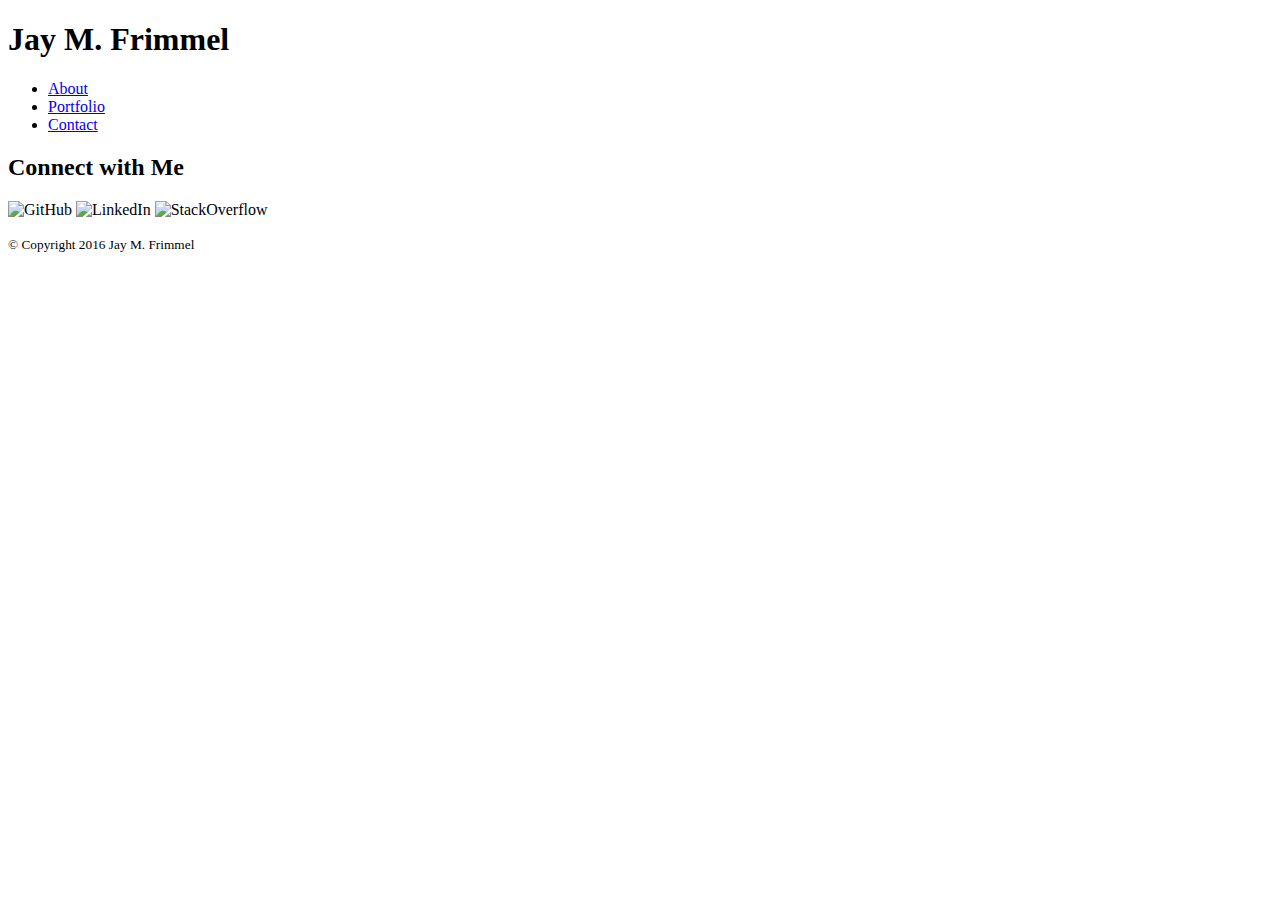
==== contact.html @ 6563615a "copied code" ====
<!DOCTYPE html>
<html lang="en">
<head>
	<title>MyBio</title>
	<meta charset="utf-8">
</head>

<body>
	<header role="masthead">	
	 <div class="namebox">

	 	<h1>Jay M. Frimmel</h1>

	 	<nav role="navigation">
	 		<ul>
	 			<li><a href="index.html">About</a></li>
	 			<li><a href="pages/portfolio.html">Portfolio</a></li>
	 			<li><a href="pages/contact.html">Contact</a></li>
	 		</ul>
	 	</nav>

	 	
	 	</div>
	 </header>



	 <aside role="iconlinks">
						<h2>Connect with Me</h2>

						<img src="C:\Users\jayfr\Pictures\images\github-512.png" width="150" height="150" alt="GitHub">

						<img src="C:\Users\jayfr\Desktop\revised-bio\assets\images\linkdin.png" width="150" height="150" alt="LinkedIn">

						<img src="C:\Users\jayfr\Pictures\images\stackoverflow.png" width="150" height="150" alt="StackOverflow">
					</aside>





	<footer>
		<p><small>&copy; Copyright 2016 Jay M. Frimmel</small></p>
	</footer>
		
	
</body>
</html>
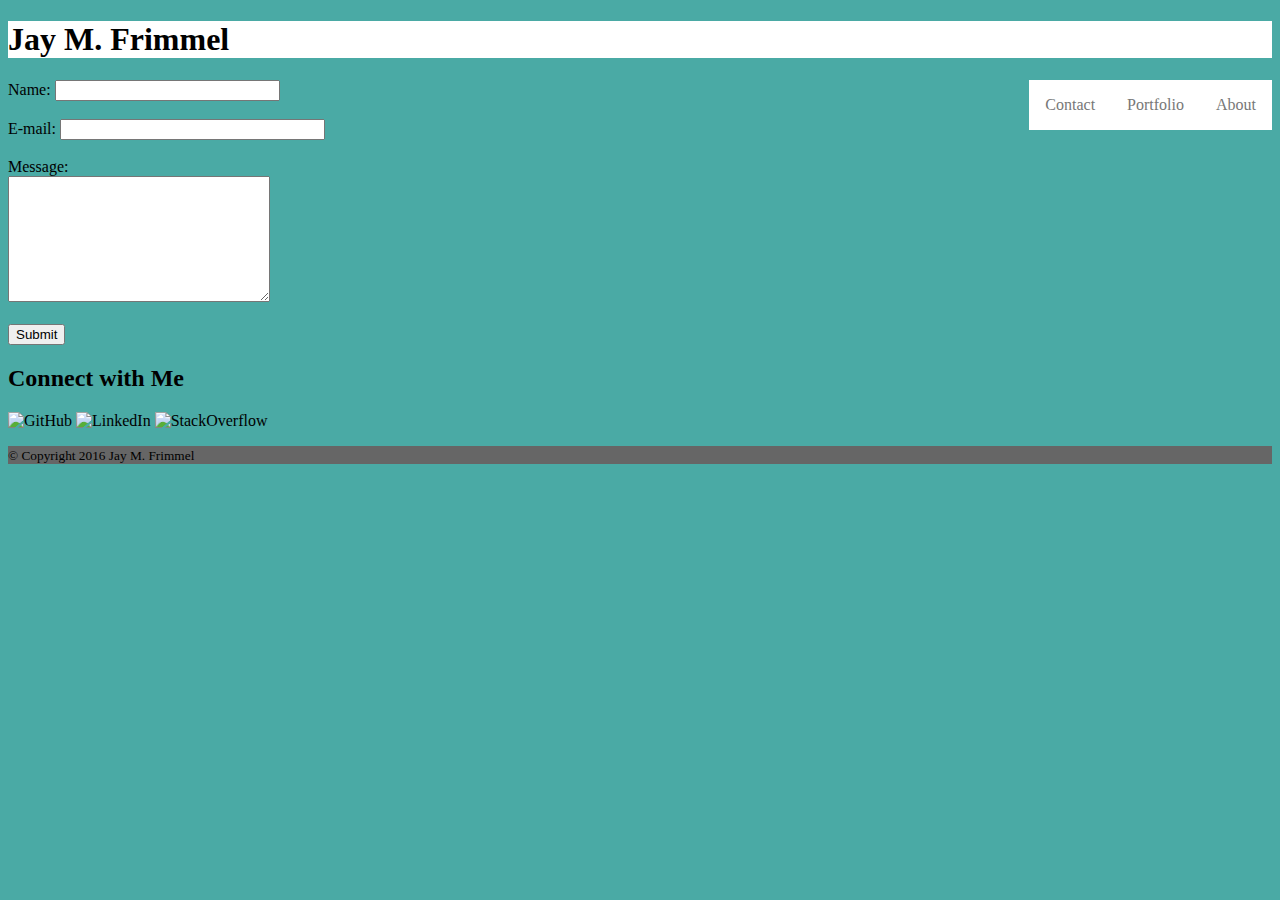
==== commit f06cb32f: "update html and css" ====
--- a/contact.html
+++ b/contact.html
@@ -3,6 +3,7 @@
 <head>
 	<title>MyBio</title>
 	<meta charset="utf-8">
+	<link rel="stylesheet" type="text/css" href="assets/css/style.css">
 </head>
 
 <body>
@@ -14,15 +15,32 @@
 	 	<nav role="navigation">
 	 		<ul>
 	 			<li><a href="index.html">About</a></li>
-	 			<li><a href="pages/portfolio.html">Portfolio</a></li>
-	 			<li><a href="pages/contact.html">Contact</a></li>
+	 			<li><a href="portfolio.html">Portfolio</a></li>
+	 			<li><a href="contact.html">Contact</a></li>
 	 		</ul>
 	 	</nav>
-
-	 	
 	 	</div>
 	 </header>
 
+	 <main role="contact_form">
+	 	<form>
+	 		<form action="send-email.php" method="post">
+	 			Name: <input type="text" name="firstname lastname" size="25" maxlength="40">
+			<br><br>
+
+	 			E-mail: <input type="text" name="email address" size="30" maxlength="50">
+	 		<br><br>
+
+	 			Message: 
+	 			<br>
+	 			<textarea name="message" rows="8" cols="30"></textarea>
+	 			<br><br>
+
+	 			<input type="submit" name="Submit">
+
+
+	 	</form>
+	 </main>
 
 
 	 <aside role="iconlinks">
--- a/assets/css/style.css
+++ b/assets/css/style.css
@@ -0,0 +1,51 @@
+body {
+	background-color: #4aaaa5;
+}
+
+ul {
+	list-style-type: none;
+	margin: 0;
+	padding: 0;
+	background-color: ##ffffff;
+}
+
+li {
+	float: right;
+}
+
+li a {
+	display: block;
+	background-color: #ffffff;
+	color: #777777;
+	text-align: center;
+	padding: 16px;
+	text-decoration: none;
+}
+
+li a:hover {
+	background-color: #111111;
+}
+div.name {
+	background-color: #4aaaa5;
+	color: #ffffff;
+
+}
+
+div.namebox {
+	background-color: #ffffff;
+	border-color: #cccccc;
+	font-family: 'Georgia', Times, Times New Roman, serif;
+
+}
+
+div.mainbox {
+	font-family: 'Arial', 'Helvetica Neue', Helvetica, sans-serif;
+	background-color: #ffffff;
+	border-color: #ffffff;
+
+}
+
+footer {
+	background-color: #666666;
+}
+
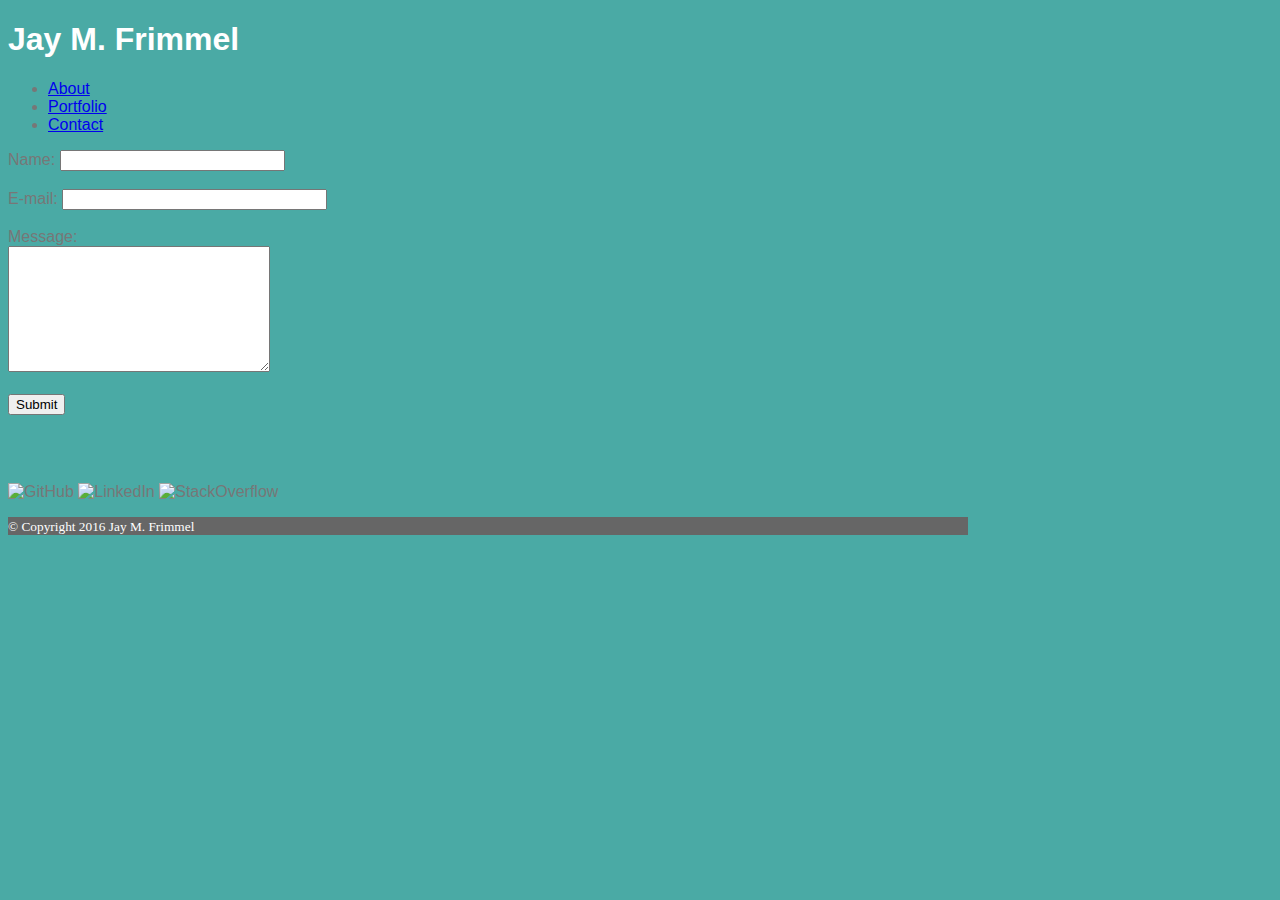
==== commit 924a31ea: "update for content and style" ====
--- a/contact.html
+++ b/contact.html
@@ -3,6 +3,7 @@
 <head>
 	<title>MyBio</title>
 	<meta charset="utf-8">
+	<!--link to style sheet -->
 	<link rel="stylesheet" type="text/css" href="assets/css/style.css">
 </head>
 
@@ -12,16 +13,21 @@
 
 	 	<h1>Jay M. Frimmel</h1>
 
-	 	<nav role="navigation">
+
+	 	<div class="navigation">
+	 	<!--links to the other pages -->
 	 		<ul>
 	 			<li><a href="index.html">About</a></li>
+
 	 			<li><a href="portfolio.html">Portfolio</a></li>
+
 	 			<li><a href="contact.html">Contact</a></li>
 	 		</ul>
-	 	</nav>
+	 	</div>
 	 	</div>
 	 </header>
-
+	 <!-- contact form area -->
+	 
 	 <main role="contact_form">
 	 	<form>
 	 		<form action="send-email.php" method="post">
--- a/assets/css/style.css
+++ b/assets/css/style.css
@@ -1,51 +1,38 @@
 body {
 	background-color: #4aaaa5;
+	color: #777777;
+	font-family: 'Arial', 'Helvetica Neue', Helvetica, sans-serif;
+	width: 960px;
 }
 
-ul {
-	list-style-type: none;
-	margin: 0;
-	padding: 0;
-	background-color: ##ffffff;
-}
-
-li {
-	float: right;
-}
-
-li a {
-	display: block;
+.masthead {
 	background-color: #ffffff;
-	color: #777777;
-	text-align: center;
-	padding: 16px;
-	text-decoration: none;
-}
-
-li a:hover {
-	background-color: #111111;
-}
-div.name {
-	background-color: #4aaaa5;
-	color: #ffffff;
+	border-color: #cccccc;
+	border-width: 4px;
+	font-family: 'Georgia', Times, 'Times New Roman', serif;
 
 }
 
-div.namebox {
-	background-color: #ffffff;
-	border-color: #cccccc;
-	font-family: 'Georgia', Times, Times New Roman, serif;
-
+h1 {
+	background-color: #4aaaa5;
+	color: #ffffff;
 }
 
-div.mainbox {
-	font-family: 'Arial', 'Helvetica Neue', Helvetica, sans-serif;
+h2 {
+	color: #4aaaa5;
+}
+.section {
 	background-color: #ffffff;
-	border-color: #ffffff;
+	width: 650px;
+}
 
+.iconlinks {
+	background-color: #ffffff;
+	width: 270px;
 }
 
 footer {
 	background-color: #666666;
-}
-
+	font-family: 'Georgia', Times, 'Times New Roman', serif;
+	color: #ffffff;
+}